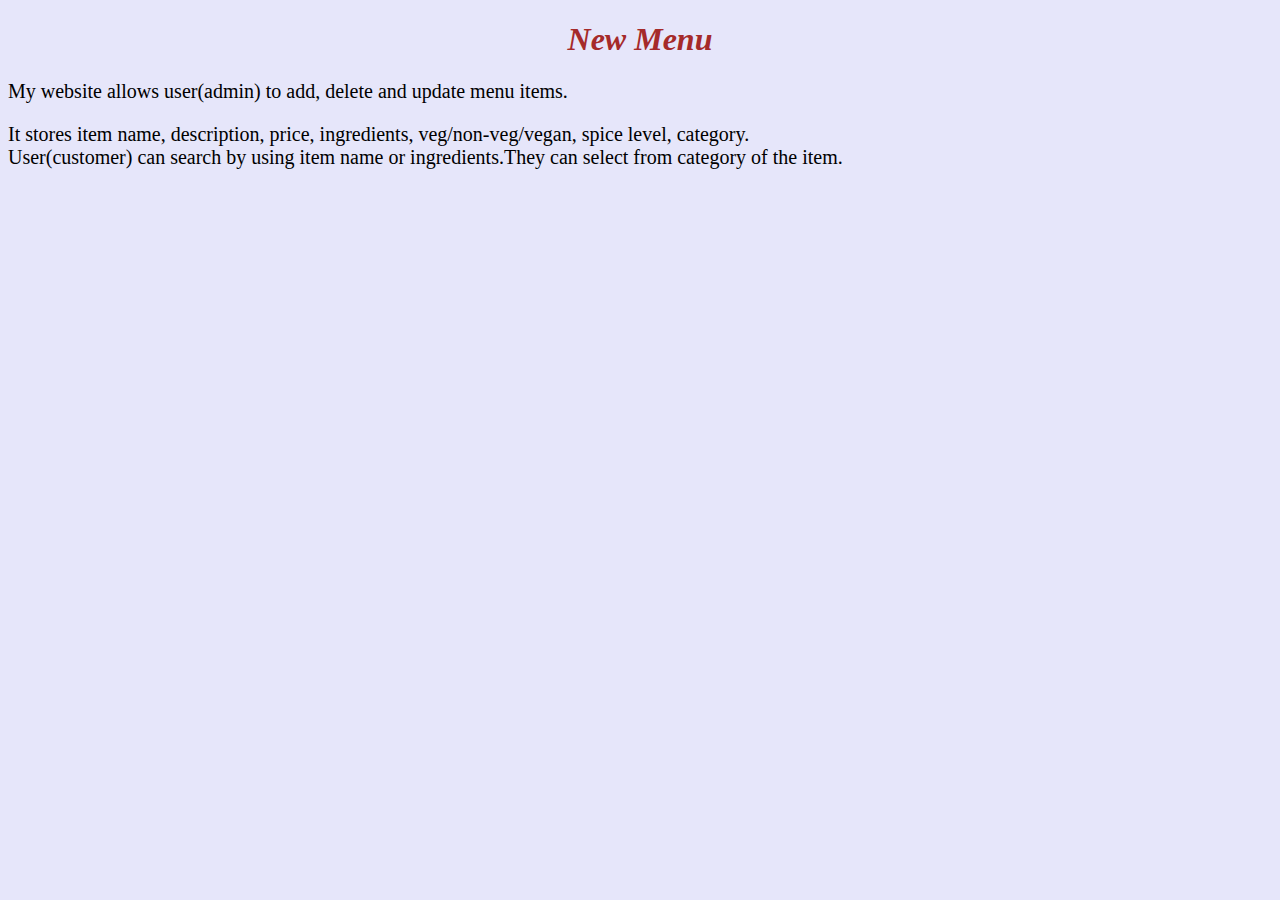
==== src/main/resources/static/menu_items.html @ ea9fb87d "created html file for controller" ====
<!DOCTYPE html>
<html lang="en">
<head>
    <meta charset="UTF-8">
    <title>Restaurant Menu</title>
    <link rel="stylesheet" type="text/css" href="css/style.css">
</head>
<body>
<h1><i>New Menu</i></h1>

        <p> My website allows user(admin) to add, delete and update menu items.</p>

        <li>It stores item name, description, price, ingredients, veg/non-veg/vegan,
        spice level, category.</li>
        <li>User(customer) can search by using item name or ingredients.They can select from category of the item.</li>

</body>
</html>
---- src/main/resources/static/css/style.css ----
h1 {
    color:brown;
    text-align: center;
}
body{
    background-color:Lavender;
}
li {
    font-size:20px;
}
p {
    font-size: 20px;
}
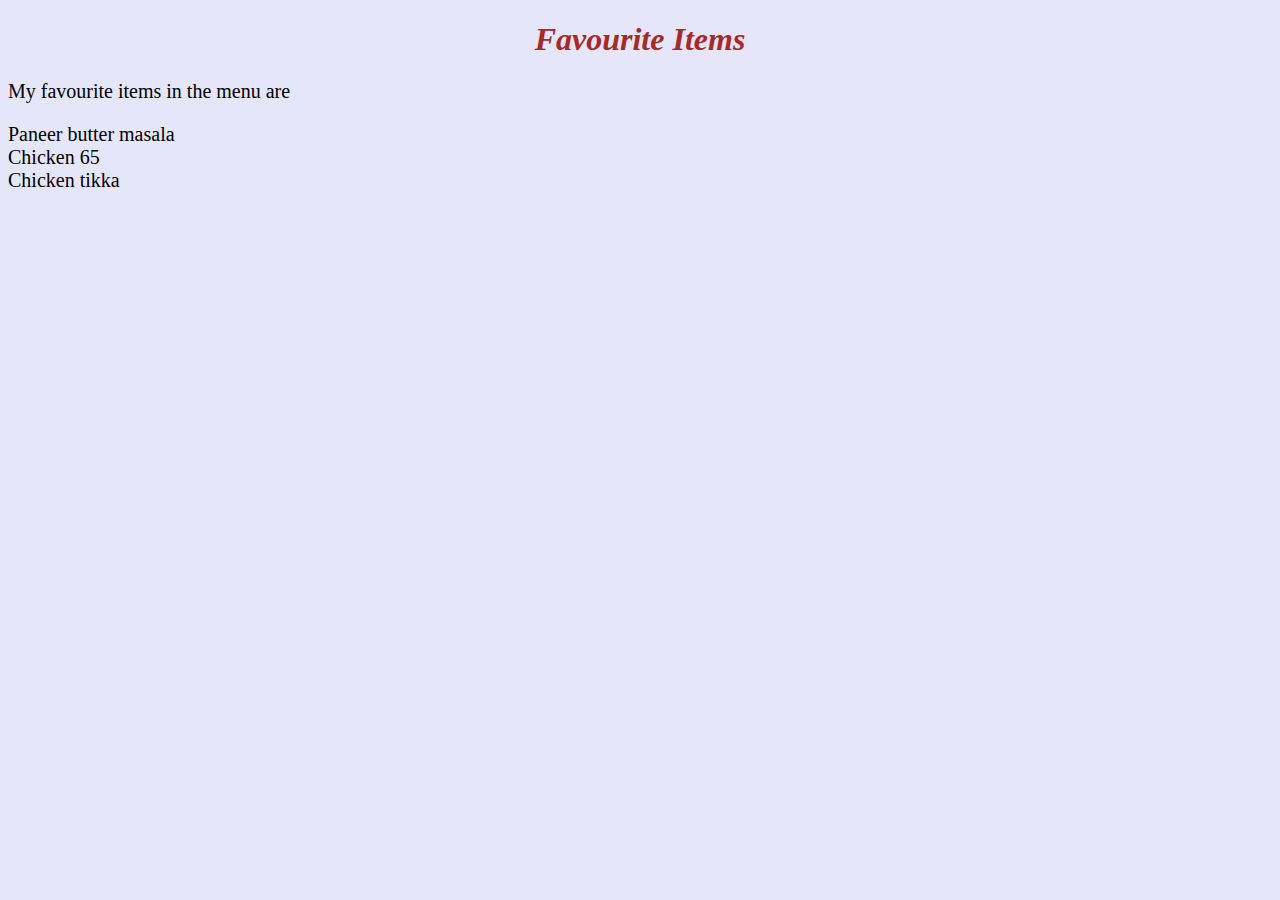
==== commit 8b066041: "Listed favourite items" ====
--- a/src/main/resources/static/menu_items.html
+++ b/src/main/resources/static/menu_items.html
@@ -6,13 +6,11 @@
     <link rel="stylesheet" type="text/css" href="css/style.css">
 </head>
 <body>
-<h1><i>New Menu</i></h1>
-
-        <p> My website allows user(admin) to add, delete and update menu items.</p>
-
-        <li>It stores item name, description, price, ingredients, veg/non-veg/vegan,
-        spice level, category.</li>
-        <li>User(customer) can search by using item name or ingredients.They can select from category of the item.</li>
+    <h1><i>Favourite Items</i></h1>
+    <p>My favourite items in the menu are </p>
+        <li>Paneer butter masala</li>
+        <li>Chicken 65</li>
+        <li>Chicken tikka</li>
 
 </body>
 </html>